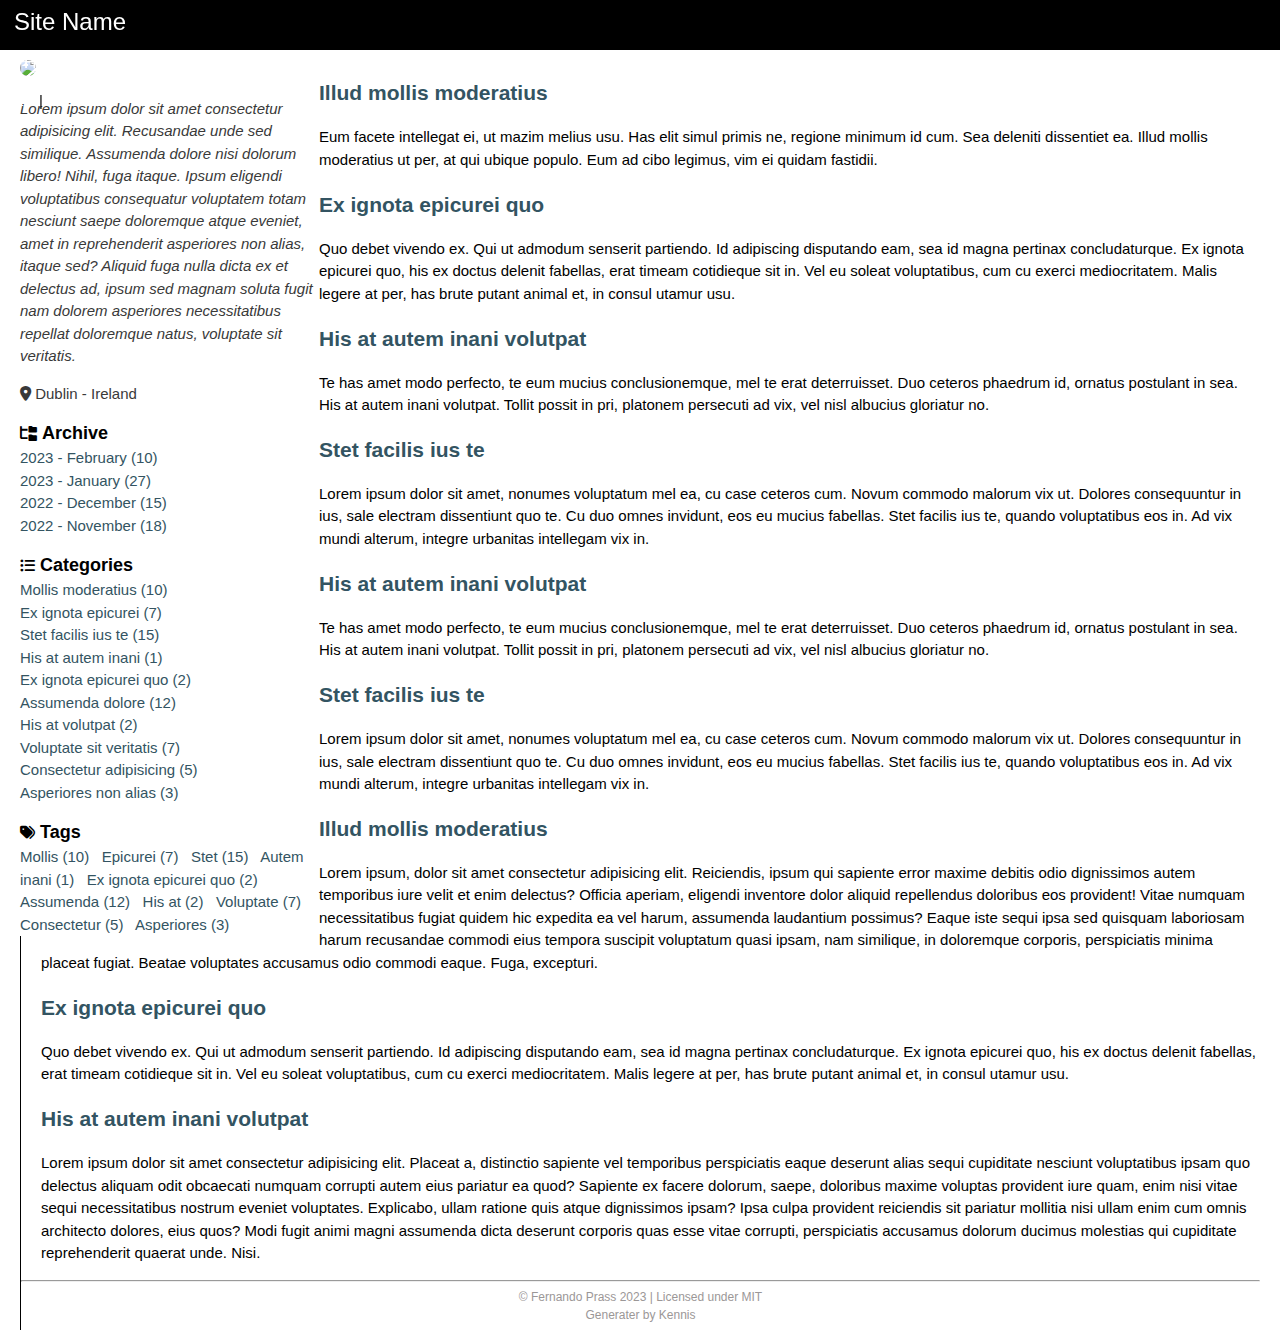
==== index.html @ cff70f3f "Adding first files" ====
<!DOCTYPE html>
<html lang="en">
<head>
   <meta charset="UTF-8">
   <meta http-equiv="X-UA-Compatible" content="IE=edge">
   <meta name="viewport" content="width=device-width, initial-scale=1.0">

   <title>Simple Website Template with Sticky Sidebar</title>
   <meta name="description" content="Free  website HTML theme for Kennis ">

   <link rel="stylesheet" href="/assets/css/style.css">
   <script src="/assets/css/script.js"></script>

   <link rel="stylesheet" href="https://cdnjs.cloudflare.com/ajax/libs/font-awesome/6.2.1/css/all.min.css" />
   <link href="https://cdn.jsdelivr.net/npm/bootstrap@5.3.0-alpha1/dist/css/bootstrap.min.css" rel="stylesheet" integrity="sha384-GLhlTQ8iRABdZLl6O3oVMWSktQOp6b7In1Zl3/Jr59b6EGGoI1aFkw7cmDA6j6gD" crossorigin="anonymous">
   <script src="https://cdn.jsdelivr.net/npm/bootstrap@5.3.0-alpha1/dist/js/bootstrap.bundle.min.js" integrity="sha384-w76AqPfDkMBDXo30jS1Sgez6pr3x5MlQ1ZAGC+nuZB+EYdgRZgiwxhTBTkF7CXvN" crossorigin="anonymous"></script>

</head>

<body>
  <header >
      <div class="container-xl">
        <div class="row">
          <div class="col-md-3">
            <span class="logo">Site Name</span>
          </div>
          <div class="col-md-6">
            <nav class="main-menu">
               <i class="fa-fw fas fa-home main-menu-icon"></i><a href="#"> Home</a>&nbsp; &nbsp; &nbsp;
               <i class="fa-solid fa-blog main-menu-icon"></i><a href="#"> Blog</a>&nbsp; &nbsp; &nbsp;
               <i class="fa-solid fa-wand-magic-sparkles main-menu-icon"></i><a href="#"> Kennis</a>&nbsp; &nbsp; &nbsp;
               <i class="fa-fw fas fa-info-circle main-menu-icon"></i><a href="#"> About</a>
            </nav>
          </div>
          <div class="col-md-2">
            <div class="social-media">
              <a href="#" class="fa-brands fa-github" target="_blank"></a>&nbsp;
              <a href="#" class="fa-brands fa-linkedin" target="_blank"></a>&nbsp;
              <a href="#" class="fa-brands fa-twitter" target="_blank"></a>
            </div>
          </div> 
          <div class="col-md-1 d-flex align-items-center">
            <nav class="languages">
              <a href="#">EN</a> | 
              <a href="#">PT</a>
            </nav>
          </div>
        </div>
      </div>
  </header>

   <section id="page">
      <div class="container-xl">
         <div class="row">
            <div class="col-md-3">
               <div id="sidebar" class="text-left">
                  <div >
                     <div class="avatar text-center">
                        <img src="/assets/images/avatar.png">
                     </div>
                     
                     <div class="bio">
                        Lorem ipsum dolor sit amet consectetur adipisicing elit. Recusandae unde sed similique. Assumenda dolore nisi dolorum libero! Nihil, fuga itaque. Ipsum eligendi voluptatibus consequatur voluptatem totam nesciunt saepe doloremque atque eveniet, amet in reprehenderit asperiores non alias, itaque sed? Aliquid fuga nulla dicta ex et delectus ad, ipsum sed magnam soluta fugit nam dolorem asperiores necessitatibus repellat doloremque natus, voluptate sit veritatis.
                     </div>

                     <div class="location">
                        <i class="fa-solid fa-location-dot"></i>  
                        Dublin - Ireland
                     </div>

                     <div class="categories">                      
                        <i class="fa-solid fa-folder-tree"></i><span class="title">Archive</span>
                        <div><a href="#">2023 - February (10)</a></div>
                        <div><a href="#">2023 - January (27)</a></div>
                        <div><a href="#">2022 - December (15)</a></div>
                        <div><a href="#">2022 - November (18)</a></div>
                     </div>

                     <div class="categories">
                        
                        <i class="fa-solid fa-list-ul"></i><span class="title">Categories</span>
                        <div><a href="#">Mollis moderatius (10)</a></div>
                        <div><a href="#">Ex ignota epicurei (7)</a></div>
                        <div><a href="#">Stet facilis ius te (15)</a></div>
                        <div><a href="#">His at autem inani (1)</a></div>
                        <div><a href="#">Ex ignota epicurei quo (2)</a></div>
                        <div><a href="#">Assumenda dolore (12)</a></div>
                        <div><a href="#">His at volutpat (2)</a></div>
                        <div><a href="#">Voluptate sit veritatis (7)</a></div>
                        <div><a href="#">Consectetur adipisicing (5)</a></div>
                        <div><a href="#">Asperiores non alias (3)</a></div>
                     </div>

                     <div class="tags">
                        <i class="fa-solid fa-tags"></i><span class="title">Tags</span><br>
                        <span><a href="#">Mollis (10)</a></span> &nbsp;
                        <span><a href="#">Epicurei (7)</a></span> &nbsp;
                        <span><a href="#">Stet (15)</a></span> &nbsp;
                        <span><a href="#">Autem inani (1)</a></span> &nbsp;
                        <span><a href="#">Ex ignota epicurei quo (2)</a></span> &nbsp;
                        <span><a href="#">Assumenda (12)</a></span> &nbsp;
                        <span><a href="#">His at (2)</a></span> &nbsp;
                        <span><a href="#">Voluptate (7)</a></span> &nbsp;
                        <span><a href="#">Consectetur (5)</a></span> &nbsp;
                        <span><a href="#">Asperiores (3)</a></span>
                     </div>
                  </div>
               </div>
            </div>
            <div class="col-md-9 vl">
               <main>
                  <article>
                     <h2><a href="#">Illud mollis moderatius</a></h2>
                     <p>Eum facete intellegat ei, ut mazim melius usu. Has elit simul primis ne, regione minimum id cum. Sea deleniti dissentiet ea. Illud mollis moderatius ut per, at qui ubique populo. Eum ad cibo legimus, vim ei quidam fastidii.</p>
                  </article>
                  <article>
                     <h2><a href="#">Ex ignota epicurei quo</a></h2>
                     <p>Quo debet vivendo ex. Qui ut admodum senserit partiendo. Id adipiscing disputando eam, sea id magna pertinax concludaturque. Ex ignota epicurei quo, his ex doctus delenit fabellas, erat timeam cotidieque sit in. Vel eu soleat voluptatibus, cum cu exerci mediocritatem. Malis legere at per, has brute putant animal et, in consul utamur usu.</p>
                  </article>
                  <article>
                     <h2><a href="#">His at autem inani volutpat</a></h2>
                     <p>Te has amet modo perfecto, te eum mucius conclusionemque, mel te erat deterruisset. Duo ceteros phaedrum id, ornatus postulant in sea. His at autem inani volutpat. Tollit possit in pri, platonem persecuti ad vix, vel nisl albucius gloriatur no.</p>
                  </article>
                  <article>
                     <h2><a href="#">Stet facilis ius te</a></h2>
                     <p>Lorem ipsum dolor sit amet, nonumes voluptatum mel ea, cu case ceteros cum. Novum commodo malorum vix ut. Dolores consequuntur in ius, sale electram dissentiunt quo te. Cu duo omnes invidunt, eos eu mucius fabellas. Stet facilis ius te, quando voluptatibus eos in. Ad vix mundi alterum, integre urbanitas intellegam vix in.</p>
                  </article>
                  <article>
                     <h2><a href="#">His at autem inani volutpat</a></h2>
                     <p>Te has amet modo perfecto, te eum mucius conclusionemque, mel te erat deterruisset. Duo ceteros phaedrum id, ornatus postulant in sea. His at autem inani volutpat. Tollit possit in pri, platonem persecuti ad vix, vel nisl albucius gloriatur no.</p>
                  </article>
                  <article>
                     <h2><a href="#">Stet facilis ius te</a></h2>
                     <p>Lorem ipsum dolor sit amet, nonumes voluptatum mel ea, cu case ceteros cum. Novum commodo malorum vix ut. Dolores consequuntur in ius, sale electram dissentiunt quo te. Cu duo omnes invidunt, eos eu mucius fabellas. Stet facilis ius te, quando voluptatibus eos in. Ad vix mundi alterum, integre urbanitas intellegam vix in.</p>
                  </article>
                  <article>
                     <h2><a href="#">Illud mollis moderatius</a></h2>
                     <p>Lorem ipsum, dolor sit amet consectetur adipisicing elit. Reiciendis, ipsum qui sapiente error maxime debitis odio dignissimos autem temporibus iure velit et enim delectus? Officia aperiam, eligendi inventore dolor aliquid repellendus doloribus eos provident! Vitae numquam necessitatibus fugiat quidem hic expedita ea vel harum, assumenda laudantium possimus? Eaque iste sequi ipsa sed quisquam laboriosam harum recusandae commodi eius tempora suscipit voluptatum quasi ipsam, nam similique, in doloremque corporis, perspiciatis minima placeat fugiat. Beatae voluptates accusamus odio commodi eaque. Fuga, excepturi.</p>
                  </article>
                  <article>
                     <h2><a href="#">Ex ignota epicurei quo</a></h2>
                     <p>Quo debet vivendo ex. Qui ut admodum senserit partiendo. Id adipiscing disputando eam, sea id magna pertinax concludaturque. Ex ignota epicurei quo, his ex doctus delenit fabellas, erat timeam cotidieque sit in. Vel eu soleat voluptatibus, cum cu exerci mediocritatem. Malis legere at per, has brute putant animal et, in consul utamur usu.</p>
                  </article>
                  <article>
                     <h2><a href="#">His at autem inani volutpat</a></h2>
                     <p>Lorem ipsum dolor sit amet consectetur adipisicing elit. Placeat a, distinctio sapiente vel temporibus perspiciatis eaque deserunt alias sequi cupiditate nesciunt voluptatibus ipsam quo delectus aliquam odit obcaecati numquam corrupti autem eius pariatur ea quod? Sapiente ex facere dolorum, saepe, doloribus maxime voluptas provident iure quam, enim nisi vitae sequi necessitatibus nostrum eveniet voluptates. Explicabo, ullam ratione quis atque dignissimos ipsam? Ipsa culpa provident reiciendis sit pariatur mollitia nisi ullam enim cum omnis architecto dolores, eius quos? Modi fugit animi magni assumenda dicta deserunt corporis quas esse vitae corrupti, perspiciatis accusamus dolorum ducimus molestias qui cupiditate reprehenderit quaerat unde. Nisi.</p>
                  </article>
               </main>	  
               
               <footer>
                  <div class="container">
                     <div class="row">
                        <div class="col">
                           <hr> 
                        </div>
                     </div>
                     <div class="row">
                        <div class="col">
                           &copy; Fernando Prass 2023 | Licensed under MIT
                        </div>
                        <div class="col">
                           Generater by Kennis
                        </div>
                     </div>
                  </div>
            </footer>
            </div>
         </div>
      </div>
   </section>	
   
</body>
</html>
---- assets/css/style.css ----
html, body {
   font-family: Arial, Helvetica, sans-serif;
   font-size: 15px;
   line-height: 1.5;
   background-color: #fff;
}

body{
    padding:20px 20px;
    margin:auto;
    left:0;
    right:0;
    top:0;
    z-index:999;
    height:0px
}

header{
   max-width: 100%;
   background: #000;
   position:fixed;
   left:0;
   right:0;
   top:0;
   height:50px
}

h1{font-size:25px}

h2{
   font-size:21px;
}
h2 a{
   color:rgb(51, 84, 98);
   text-decoration:none; 
}
h2 a:hover{
   text-decoration:underline; 
}

h3{font-size:18px}
h4{font-size:16px}

main {
   padding-left: 20px;
   padding-top: 40px;
}

footer {
   color: rgb(155, 151, 151);
   font-size: 12px;
   text-align: center;
   height: 50px;
   margin-bottom: 10px;
}

.avatar img {
   border-radius: 100%;
}

.bio{
   color: rgb(57, 57, 57);
   font-style: italic;
   padding-top: 15px;
   padding-bottom: 5px;
}

.categories {
   margin-top: 15px;
}

.titles {
   margin-left: 5px;
   margin-top: 15px;
   font-size:18px;
   font-weight:bold;
}

.categories a {
   padding-top: 5px;
   text-decoration:none;
   font-size:15px;
   color:rgb(51, 84, 98);
   text-decoration:none; 
}

.categories a:hover {
   text-decoration:underline; 
}

.languages{
   padding:14px;
}
.languages a{
   color:#FFF;
   text-decoration:none;
   font-size:15px;
}
.languages a:hover{
   text-decoration:underline;
}

.logo {
   margin-left: 10px;
   display:inline-block;
   padding:4px;
   height:20px;
   color:#FFF;
   text-decoration:none;
   font-size:24px;
}

.location{
   color: rgb(57, 57, 57);
   padding-top: 10px;
}

.main-menu{
   font-size:18px;
   padding-top: 12px;
}
.main-menu a{
   color:#FFF;
   text-decoration:none;
}
.main-menu a:hover{
   text-decoration:underline;
}
.main-menu-icon{
   color: #FFF;
   font-size: 15px;
}

.social-media{
   float:right;
   padding:10px;
   color: white;
}
.social-media a{
   padding-top: 5px;
   padding-left:10px;
   height:20px;
   color:#FFF;
   text-decoration:none;
   font-size:16px;
   vertical-align:middle;
}

.tags {
   margin-top: 15px;
}

.tags a {
   padding-top: 5px;
   text-decoration:none;
   font-size:15px;
   color:rgb(51, 84, 98);
   text-decoration:none; 
}

.tags a:hover {
   text-decoration:underline; 
}

.title {
   margin-left: 5px;
   margin-top: 15px;
   font-size:18px;
   font-weight:bold;
}

#page{
   background-color: #FFF;
}

.vl {
   border-left: 1px solid #000;
}

#sidebar {
   background-color: #FFF;
   padding-top: 40px;
   border-color: #000;
   border-right: 01pt;
   height: 100%;
   float: left;
   z-index: 1;
   width:299px;
}
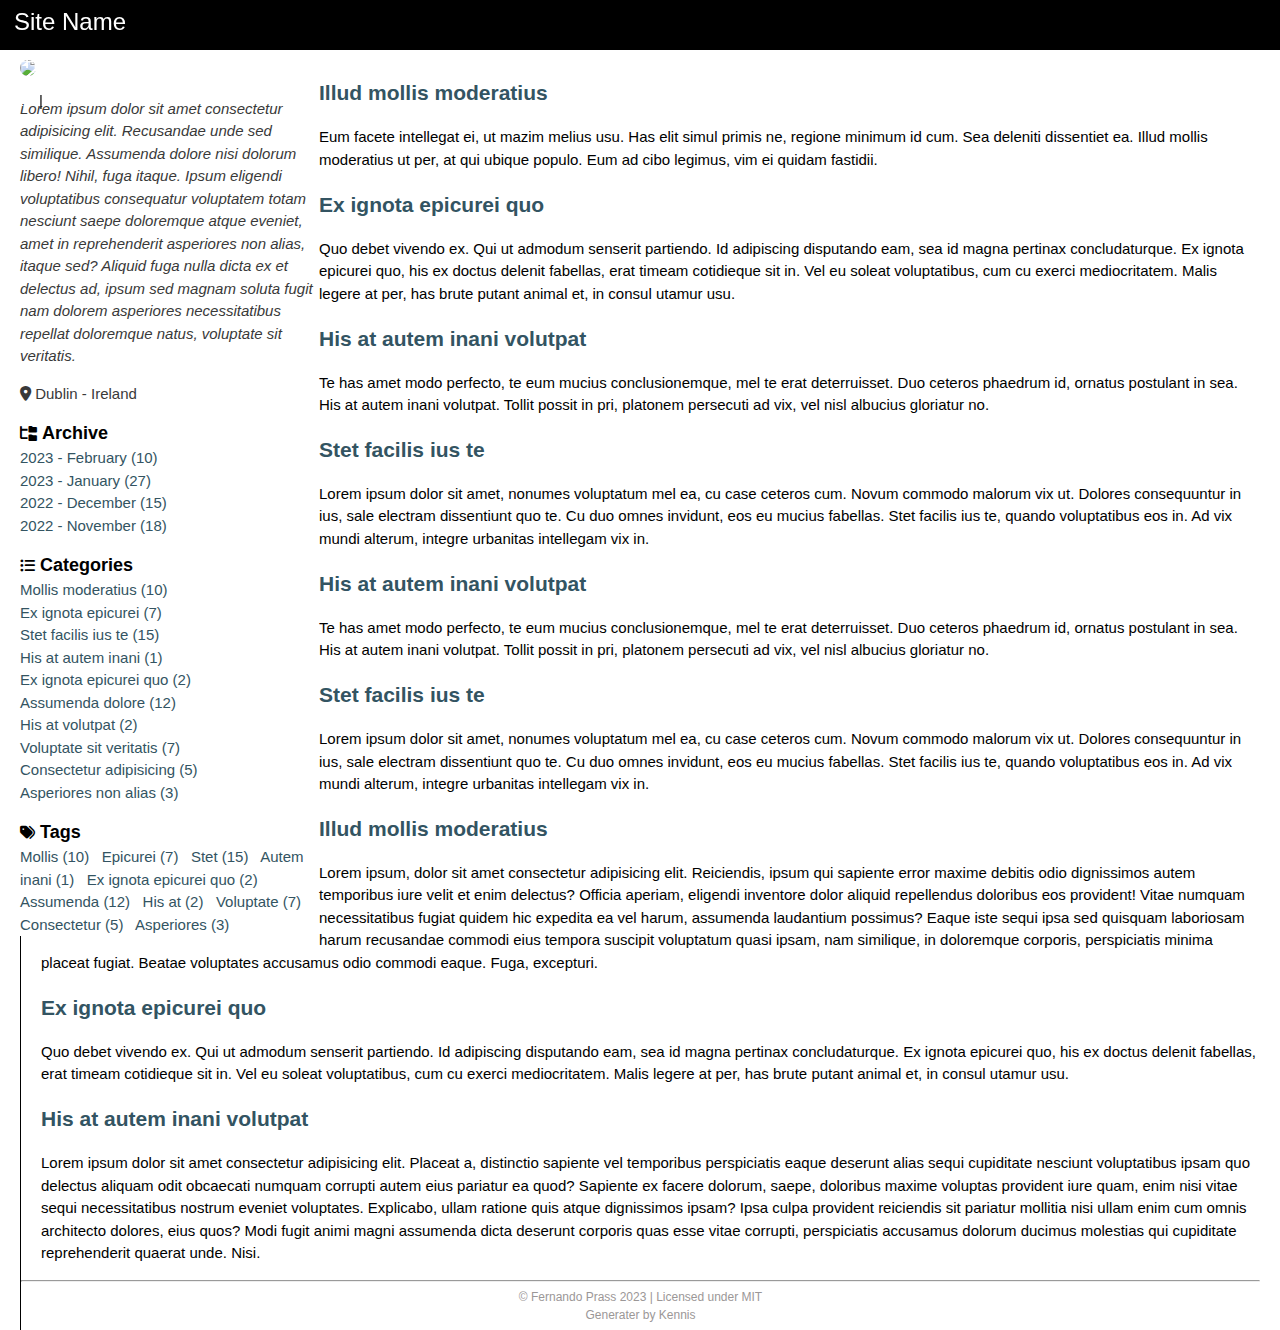
==== commit 5af19bd3: "Fix main menu postion issue and add effect to mouse hover" ====
--- a/index.html
+++ b/index.html
@@ -26,10 +26,10 @@
           </div>
           <div class="col-md-6">
             <nav class="main-menu">
-               <i class="fa-fw fas fa-home main-menu-icon"></i><a href="#"> Home</a>&nbsp; &nbsp; &nbsp;
-               <i class="fa-solid fa-blog main-menu-icon"></i><a href="#"> Blog</a>&nbsp; &nbsp; &nbsp;
-               <i class="fa-solid fa-wand-magic-sparkles main-menu-icon"></i><a href="#"> Kennis</a>&nbsp; &nbsp; &nbsp;
-               <i class="fa-fw fas fa-info-circle main-menu-icon"></i><a href="#"> About</a>
+               <i class="fa-fw fas fa-home main-menu-icon"></i><a href="#">Home</a>
+               <i class="fa-solid fa-blog main-menu-icon"></i><a href="#">Blog</a>
+               <i class="fa-solid fa-wand-magic-sparkles main-menu-icon"></i><a href="#">Kennis</a>
+               <i class="fa-fw fas fa-info-circle main-menu-icon"></i><a href="#">About</a>
             </nav>
           </div>
           <div class="col-md-2">
--- a/assets/css/style.css
+++ b/assets/css/style.css
@@ -91,6 +91,7 @@
 .languages{
    padding:14px;
 }
+
 .languages a{
    color:#FFF;
    text-decoration:none;
@@ -119,16 +120,38 @@
    font-size:18px;
    padding-top: 12px;
 }
-.main-menu a{
-   color:#FFF;
-   text-decoration:none;
-}
-.main-menu a:hover{
-   text-decoration:underline;
-}
+.main-menu a {
+   margin-right: 30px;
+   padding-left: 3px;
+   padding-right: 3px;
+   color:#FFF;
+   text-decoration:none;
+   position: relative;
+ }
+ 
+ .main-menu a::before {
+     content: '';
+     position: absolute;
+     width: 100%;
+     height: 2px;
+     border-radius: 2px;
+     background-color: #fff;
+     bottom: 0;
+     left: 0;
+     transform-origin: right;
+     transform: scaleX(0);
+     transition: transform .3s ease-in-out;
+   }
+ 
+.main-menu a:hover::before {
+   transform-origin: left;
+   transform: scaleX(1);
+ }
+
 .main-menu-icon{
    color: #FFF;
    font-size: 15px;
+   margin-right: 3px;
 }
 
 .social-media{
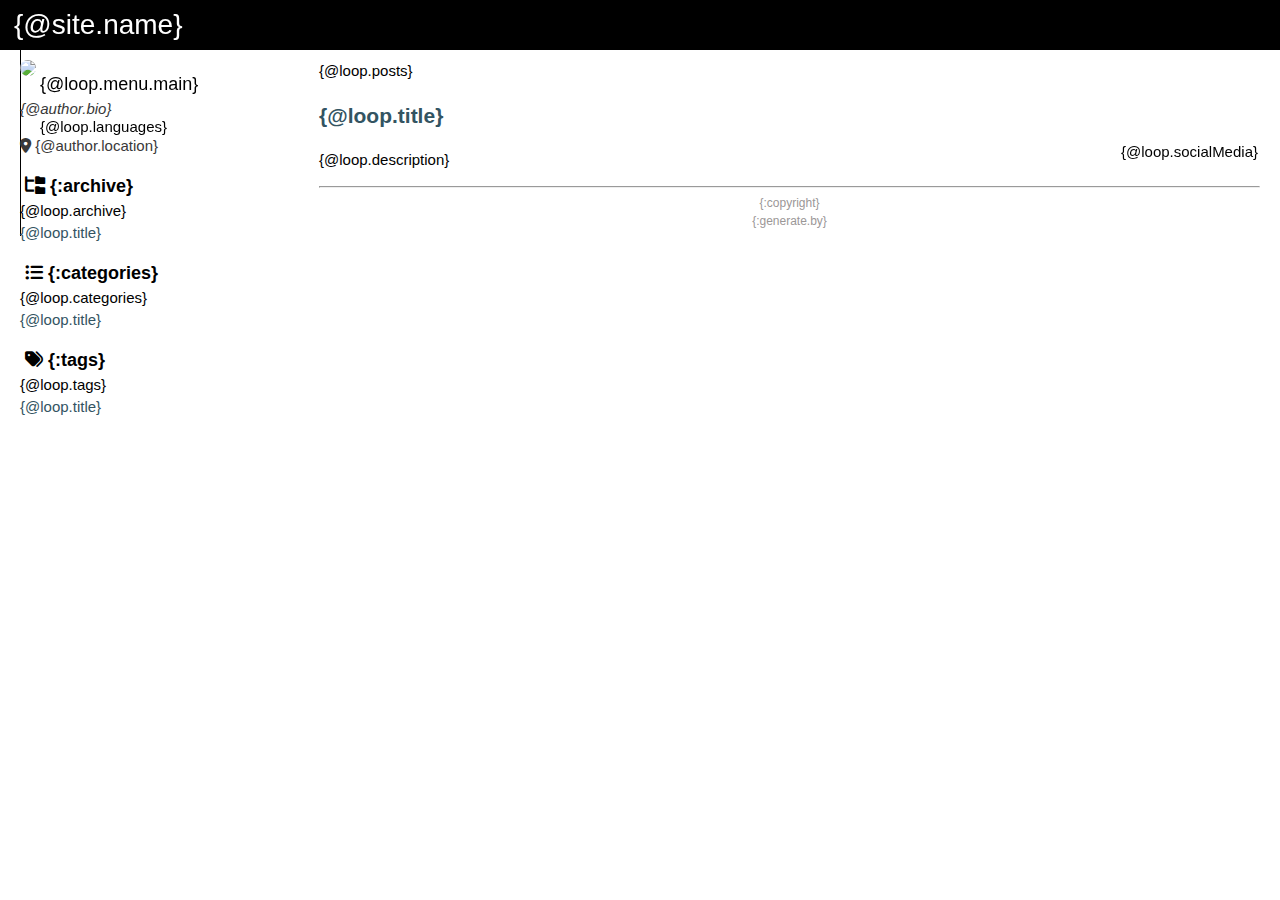
==== commit b136a069: "Add Kennis and i18n tags and fix aside css classes" ====
--- a/index.html
+++ b/index.html
@@ -1,18 +1,24 @@
 <!DOCTYPE html>
-<html lang="en">
+<html lang="{@site.language}">
 <head>
-   <meta charset="UTF-8">
-   <meta http-equiv="X-UA-Compatible" content="IE=edge">
-   <meta name="viewport" content="width=device-width, initial-scale=1.0">
+   <meta charset="UTF-8" />
+   <meta http-equiv="X-UA-Compatible" content="IE=edge" />
+   <meta name="viewport" content="width=device-width, initial-scale=1.0" />
+   <meta name="robots" content="index, follow" />
 
-   <title>Simple Website Template with Sticky Sidebar</title>
-   <meta name="description" content="Free  website HTML theme for Kennis ">
+   <title>{@site.name}</title>
+   <meta name="description" content="{@site.description}" />
+   <meta name="author" content="{@site.author}" />
+   <meta name="keywords" content="{@site.keywords}" />
+   <meta name = "revised" content="{@site.modified}" />
 
-   <link rel="stylesheet" href="/assets/css/style.css">
-   <script src="/assets/css/script.js"></script>
+   <link rel="stylesheet" href="/assets/css/header.css" />
+   <link rel="stylesheet" href="/assets/css/style.css" />
 
    <link rel="stylesheet" href="https://cdnjs.cloudflare.com/ajax/libs/font-awesome/6.2.1/css/all.min.css" />
-   <link href="https://cdn.jsdelivr.net/npm/bootstrap@5.3.0-alpha1/dist/css/bootstrap.min.css" rel="stylesheet" integrity="sha384-GLhlTQ8iRABdZLl6O3oVMWSktQOp6b7In1Zl3/Jr59b6EGGoI1aFkw7cmDA6j6gD" crossorigin="anonymous">
+   <link href="https://cdn.jsdelivr.net/npm/bootstrap@5.3.0-alpha1/dist/css/bootstrap.min.css" rel="stylesheet" integrity="sha384-GLhlTQ8iRABdZLl6O3oVMWSktQOp6b7In1Zl3/Jr59b6EGGoI1aFkw7cmDA6j6gD" crossorigin="anonymous" />
+
+   <script src="/assets/css/script.js"></script>
    <script src="https://cdn.jsdelivr.net/npm/bootstrap@5.3.0-alpha1/dist/js/bootstrap.bundle.min.js" integrity="sha384-w76AqPfDkMBDXo30jS1Sgez6pr3x5MlQ1ZAGC+nuZB+EYdgRZgiwxhTBTkF7CXvN" crossorigin="anonymous"></script>
 
 </head>
@@ -22,128 +28,78 @@
       <div class="container-xl">
         <div class="row">
           <div class="col-md-3">
-            <span class="logo">Site Name</span>
+            <span class="logo">{@site.name}</span>
           </div>
           <div class="col-md-6">
-            <nav class="main-menu">
-               <i class="fa-fw fas fa-home main-menu-icon"></i><a href="#">Home</a>
-               <i class="fa-solid fa-blog main-menu-icon"></i><a href="#">Blog</a>
-               <i class="fa-solid fa-wand-magic-sparkles main-menu-icon"></i><a href="#">Kennis</a>
-               <i class="fa-fw fas fa-info-circle main-menu-icon"></i><a href="#">About</a>
+            <nav class="main-menu">                 
+               <ul>
+                  {@loop.menu.main}
+                  <li><i class="{@loop.icon}"></i><a href="{@loop.link}">{@loop.title}</a></li>
+               </ul>
             </nav>
           </div>
           <div class="col-md-2">
             <div class="social-media">
-              <a href="#" class="fa-brands fa-github" target="_blank"></a>&nbsp;
-              <a href="#" class="fa-brands fa-linkedin" target="_blank"></a>&nbsp;
-              <a href="#" class="fa-brands fa-twitter" target="_blank"></a>
+               <ul>
+                  {@loop.socialMedia}
+                  <li><a href="{@loop.link}" class="{@loop.icon}" target="_blank"></a></li>
+               </ul>
             </div>
           </div> 
-          <div class="col-md-1 d-flex align-items-center">
+          <div class="col-md-1">
             <nav class="languages">
-              <a href="#">EN</a> | 
-              <a href="#">PT</a>
+               <ul>
+                  {@loop.languages}
+                  <li><a href="{@loop.link}">{@loop.title}</a></li>
+               </ul>
             </nav>
           </div>
         </div>
       </div>
-  </header>
+   </header>
 
    <section id="page">
       <div class="container-xl">
          <div class="row">
             <div class="col-md-3">
-               <div id="sidebar" class="text-left">
-                  <div >
-                     <div class="avatar text-center">
-                        <img src="/assets/images/avatar.png">
-                     </div>
-                     
-                     <div class="bio">
-                        Lorem ipsum dolor sit amet consectetur adipisicing elit. Recusandae unde sed similique. Assumenda dolore nisi dolorum libero! Nihil, fuga itaque. Ipsum eligendi voluptatibus consequatur voluptatem totam nesciunt saepe doloremque atque eveniet, amet in reprehenderit asperiores non alias, itaque sed? Aliquid fuga nulla dicta ex et delectus ad, ipsum sed magnam soluta fugit nam dolorem asperiores necessitatibus repellat doloremque natus, voluptate sit veritatis.
-                     </div>
+               <aside class="text-left">                     
+                  <div class="avatar text-center">
+                     <img src="{@author.avatar}">
+                  </div>
+                  
+                  <div class="bio">
+                     {@author.bio}
+                  </div>
 
-                     <div class="location">
-                        <i class="fa-solid fa-location-dot"></i>  
-                        Dublin - Ireland
-                     </div>
+                  <div class="location">
+                     <i class="fa-solid fa-location-dot"></i> {@author.location}
+                  </div>
 
-                     <div class="categories">                      
-                        <i class="fa-solid fa-folder-tree"></i><span class="title">Archive</span>
-                        <div><a href="#">2023 - February (10)</a></div>
-                        <div><a href="#">2023 - January (27)</a></div>
-                        <div><a href="#">2022 - December (15)</a></div>
-                        <div><a href="#">2022 - November (18)</a></div>
-                     </div>
+                  <div class="categories">                      
+                     <div class="title"><i class="fa-solid fa-folder-tree"></i> {:archive}</div>
+                     {@loop.archive}
+                     <div><a href="{@loop.link}">{@loop.title}</a></div>
+                  </div>
 
-                     <div class="categories">
-                        
-                        <i class="fa-solid fa-list-ul"></i><span class="title">Categories</span>
-                        <div><a href="#">Mollis moderatius (10)</a></div>
-                        <div><a href="#">Ex ignota epicurei (7)</a></div>
-                        <div><a href="#">Stet facilis ius te (15)</a></div>
-                        <div><a href="#">His at autem inani (1)</a></div>
-                        <div><a href="#">Ex ignota epicurei quo (2)</a></div>
-                        <div><a href="#">Assumenda dolore (12)</a></div>
-                        <div><a href="#">His at volutpat (2)</a></div>
-                        <div><a href="#">Voluptate sit veritatis (7)</a></div>
-                        <div><a href="#">Consectetur adipisicing (5)</a></div>
-                        <div><a href="#">Asperiores non alias (3)</a></div>
-                     </div>
+                  <div class="categories">
+                     <div class="title"><i class="fa-solid fa-list-ul"></i> {:categories}</div>
+                     {@loop.categories}
+                     <div><a href="{@loop.link}">{@loop.title}</a></div>
+                  </div>
 
-                     <div class="tags">
-                        <i class="fa-solid fa-tags"></i><span class="title">Tags</span><br>
-                        <span><a href="#">Mollis (10)</a></span> &nbsp;
-                        <span><a href="#">Epicurei (7)</a></span> &nbsp;
-                        <span><a href="#">Stet (15)</a></span> &nbsp;
-                        <span><a href="#">Autem inani (1)</a></span> &nbsp;
-                        <span><a href="#">Ex ignota epicurei quo (2)</a></span> &nbsp;
-                        <span><a href="#">Assumenda (12)</a></span> &nbsp;
-                        <span><a href="#">His at (2)</a></span> &nbsp;
-                        <span><a href="#">Voluptate (7)</a></span> &nbsp;
-                        <span><a href="#">Consectetur (5)</a></span> &nbsp;
-                        <span><a href="#">Asperiores (3)</a></span>
-                     </div>
+                  <div class="tags">
+                     <div class="title"><i class="fa-solid fa-tags"></i> {:tags}</div>
+                     {@loop.tags}
+                     <div><a href="{@loop.link}">{@loop.title}</a></div>
                   </div>
-               </div>
+               </aside>
             </div>
             <div class="col-md-9 vl">
                <main>
+                  {@loop.posts}
                   <article>
-                     <h2><a href="#">Illud mollis moderatius</a></h2>
-                     <p>Eum facete intellegat ei, ut mazim melius usu. Has elit simul primis ne, regione minimum id cum. Sea deleniti dissentiet ea. Illud mollis moderatius ut per, at qui ubique populo. Eum ad cibo legimus, vim ei quidam fastidii.</p>
-                  </article>
-                  <article>
-                     <h2><a href="#">Ex ignota epicurei quo</a></h2>
-                     <p>Quo debet vivendo ex. Qui ut admodum senserit partiendo. Id adipiscing disputando eam, sea id magna pertinax concludaturque. Ex ignota epicurei quo, his ex doctus delenit fabellas, erat timeam cotidieque sit in. Vel eu soleat voluptatibus, cum cu exerci mediocritatem. Malis legere at per, has brute putant animal et, in consul utamur usu.</p>
-                  </article>
-                  <article>
-                     <h2><a href="#">His at autem inani volutpat</a></h2>
-                     <p>Te has amet modo perfecto, te eum mucius conclusionemque, mel te erat deterruisset. Duo ceteros phaedrum id, ornatus postulant in sea. His at autem inani volutpat. Tollit possit in pri, platonem persecuti ad vix, vel nisl albucius gloriatur no.</p>
-                  </article>
-                  <article>
-                     <h2><a href="#">Stet facilis ius te</a></h2>
-                     <p>Lorem ipsum dolor sit amet, nonumes voluptatum mel ea, cu case ceteros cum. Novum commodo malorum vix ut. Dolores consequuntur in ius, sale electram dissentiunt quo te. Cu duo omnes invidunt, eos eu mucius fabellas. Stet facilis ius te, quando voluptatibus eos in. Ad vix mundi alterum, integre urbanitas intellegam vix in.</p>
-                  </article>
-                  <article>
-                     <h2><a href="#">His at autem inani volutpat</a></h2>
-                     <p>Te has amet modo perfecto, te eum mucius conclusionemque, mel te erat deterruisset. Duo ceteros phaedrum id, ornatus postulant in sea. His at autem inani volutpat. Tollit possit in pri, platonem persecuti ad vix, vel nisl albucius gloriatur no.</p>
-                  </article>
-                  <article>
-                     <h2><a href="#">Stet facilis ius te</a></h2>
-                     <p>Lorem ipsum dolor sit amet, nonumes voluptatum mel ea, cu case ceteros cum. Novum commodo malorum vix ut. Dolores consequuntur in ius, sale electram dissentiunt quo te. Cu duo omnes invidunt, eos eu mucius fabellas. Stet facilis ius te, quando voluptatibus eos in. Ad vix mundi alterum, integre urbanitas intellegam vix in.</p>
-                  </article>
-                  <article>
-                     <h2><a href="#">Illud mollis moderatius</a></h2>
-                     <p>Lorem ipsum, dolor sit amet consectetur adipisicing elit. Reiciendis, ipsum qui sapiente error maxime debitis odio dignissimos autem temporibus iure velit et enim delectus? Officia aperiam, eligendi inventore dolor aliquid repellendus doloribus eos provident! Vitae numquam necessitatibus fugiat quidem hic expedita ea vel harum, assumenda laudantium possimus? Eaque iste sequi ipsa sed quisquam laboriosam harum recusandae commodi eius tempora suscipit voluptatum quasi ipsam, nam similique, in doloremque corporis, perspiciatis minima placeat fugiat. Beatae voluptates accusamus odio commodi eaque. Fuga, excepturi.</p>
-                  </article>
-                  <article>
-                     <h2><a href="#">Ex ignota epicurei quo</a></h2>
-                     <p>Quo debet vivendo ex. Qui ut admodum senserit partiendo. Id adipiscing disputando eam, sea id magna pertinax concludaturque. Ex ignota epicurei quo, his ex doctus delenit fabellas, erat timeam cotidieque sit in. Vel eu soleat voluptatibus, cum cu exerci mediocritatem. Malis legere at per, has brute putant animal et, in consul utamur usu.</p>
-                  </article>
-                  <article>
-                     <h2><a href="#">His at autem inani volutpat</a></h2>
-                     <p>Lorem ipsum dolor sit amet consectetur adipisicing elit. Placeat a, distinctio sapiente vel temporibus perspiciatis eaque deserunt alias sequi cupiditate nesciunt voluptatibus ipsam quo delectus aliquam odit obcaecati numquam corrupti autem eius pariatur ea quod? Sapiente ex facere dolorum, saepe, doloribus maxime voluptas provident iure quam, enim nisi vitae sequi necessitatibus nostrum eveniet voluptates. Explicabo, ullam ratione quis atque dignissimos ipsam? Ipsa culpa provident reiciendis sit pariatur mollitia nisi ullam enim cum omnis architecto dolores, eius quos? Modi fugit animi magni assumenda dicta deserunt corporis quas esse vitae corrupti, perspiciatis accusamus dolorum ducimus molestias qui cupiditate reprehenderit quaerat unde. Nisi.</p>
+                     <h2><a href="{@loop.link}">{@loop.title}</a></h2>
+                     <p>{@loop.description}</p>
                   </article>
                </main>	  
                
@@ -156,14 +112,14 @@
                      </div>
                      <div class="row">
                         <div class="col">
-                           &copy; Fernando Prass 2023 | Licensed under MIT
+                           {:copyright}
                         </div>
                         <div class="col">
-                           Generater by Kennis
+                           {:generate.by}
                         </div>
                      </div>
                   </div>
-            </footer>
+               </footer>
             </div>
          </div>
       </div>
--- a/assets/css/header.css
+++ b/assets/css/header.css
@@ -0,0 +1,91 @@
+header{
+   max-width: 100%;
+   background: #000;
+   position:fixed;
+   left:0;
+   right:0;
+   top:0;
+   height: 50px;
+}
+header ul{
+   display: flex;
+   align-items: left;
+   list-style: none;
+}
+
+header a{
+   color: #FFF;
+   text-decoration: none;
+}
+
+.languages{
+   margin-top: 14px;
+   vertical-align: middle;
+}
+.languages a{
+   font-size:15px;
+   padding-right: 10px;
+}
+.languages a:hover{
+   font-size:17px;
+}
+
+.logo {
+   color:#FFF;
+   display:inline-block;
+   font-size:28px;
+   height:20px;
+   margin-left: 10px;
+   padding:4px;
+}
+
+.main-menu{
+   font-size:18px;
+   padding-top: 12px;
+}
+.main-menu a {
+   margin-right: 30px;
+   padding-left: 3px;
+   padding-right: 3px;
+   position: relative;
+ }
+.main-menu a::before {
+   content: '';
+   position: absolute;
+   width: 100%;
+   height: 2px;
+   border-radius: 2px;
+   background-color: #fff;
+   bottom: 0;
+   left: 0;
+   transform-origin: right;
+   transform: scaleX(0);
+   transition: transform .3s ease-in-out;
+} 
+.main-menu a:hover::before {
+   transform-origin: left;
+   transform: scaleX(1);
+ }
+
+.main-menu-icon{
+   color: #FFF;
+   font-size: 15px;
+   margin-right: 3px;
+}
+
+.social-media{
+   float:right;
+   padding:10px;
+}
+.social-media a{
+   margin-right: 2px;
+   padding-top: 5px;
+   padding-left:10px;
+   height:20px;
+   font-size:16px;
+   vertical-align:middle;
+}
+.social-media a:hover{
+   height: 25px;
+   transform: scale(1.3);
+}--- a/assets/css/style.css
+++ b/assets/css/style.css
@@ -15,14 +15,26 @@
     height:0px
 }
 
-header{
-   max-width: 100%;
-   background: #000;
-   position:fixed;
-   left:0;
-   right:0;
-   top:0;
-   height:50px
+aside {
+   padding-top: 40px;
+   border-right: 01pt;
+   height: 100%;
+   float: left;
+   z-index: 1;
+   width:299px;
+}
+
+main {
+   padding-left: 20px;
+   padding-top: 40px;
+}
+
+footer {
+   color: rgb(155, 151, 151);
+   font-size: 12px;
+   text-align: center;
+   height: 50px;
+   margin-bottom: 10px;
 }
 
 h1{font-size:25px}
@@ -40,19 +52,6 @@
 
 h3{font-size:18px}
 h4{font-size:16px}
-
-main {
-   padding-left: 20px;
-   padding-top: 40px;
-}
-
-footer {
-   color: rgb(155, 151, 151);
-   font-size: 12px;
-   text-align: center;
-   height: 50px;
-   margin-bottom: 10px;
-}
 
 .avatar img {
    border-radius: 100%;
@@ -76,6 +75,20 @@
    font-weight:bold;
 }
 
+.archive {
+   margin-top: 15px;
+}
+.archive a {
+   padding-top: 5px;
+   text-decoration:none;
+   font-size:15px;
+   color:rgb(51, 84, 98);
+   text-decoration:none; 
+}
+.archive a:hover {
+   text-decoration:underline; 
+}
+
 .categories a {
    padding-top: 5px;
    text-decoration:none;
@@ -88,85 +101,9 @@
    text-decoration:underline; 
 }
 
-.languages{
-   padding:14px;
-}
-
-.languages a{
-   color:#FFF;
-   text-decoration:none;
-   font-size:15px;
-}
-.languages a:hover{
-   text-decoration:underline;
-}
-
-.logo {
-   margin-left: 10px;
-   display:inline-block;
-   padding:4px;
-   height:20px;
-   color:#FFF;
-   text-decoration:none;
-   font-size:24px;
-}
-
 .location{
    color: rgb(57, 57, 57);
    padding-top: 10px;
-}
-
-.main-menu{
-   font-size:18px;
-   padding-top: 12px;
-}
-.main-menu a {
-   margin-right: 30px;
-   padding-left: 3px;
-   padding-right: 3px;
-   color:#FFF;
-   text-decoration:none;
-   position: relative;
- }
- 
- .main-menu a::before {
-     content: '';
-     position: absolute;
-     width: 100%;
-     height: 2px;
-     border-radius: 2px;
-     background-color: #fff;
-     bottom: 0;
-     left: 0;
-     transform-origin: right;
-     transform: scaleX(0);
-     transition: transform .3s ease-in-out;
-   }
- 
-.main-menu a:hover::before {
-   transform-origin: left;
-   transform: scaleX(1);
- }
-
-.main-menu-icon{
-   color: #FFF;
-   font-size: 15px;
-   margin-right: 3px;
-}
-
-.social-media{
-   float:right;
-   padding:10px;
-   color: white;
-}
-.social-media a{
-   padding-top: 5px;
-   padding-left:10px;
-   height:20px;
-   color:#FFF;
-   text-decoration:none;
-   font-size:16px;
-   vertical-align:middle;
 }
 
 .tags {
@@ -199,14 +136,3 @@
 .vl {
    border-left: 1px solid #000;
 }
-
-#sidebar {
-   background-color: #FFF;
-   padding-top: 40px;
-   border-color: #000;
-   border-right: 01pt;
-   height: 100%;
-   float: left;
-   z-index: 1;
-   width:299px;
-}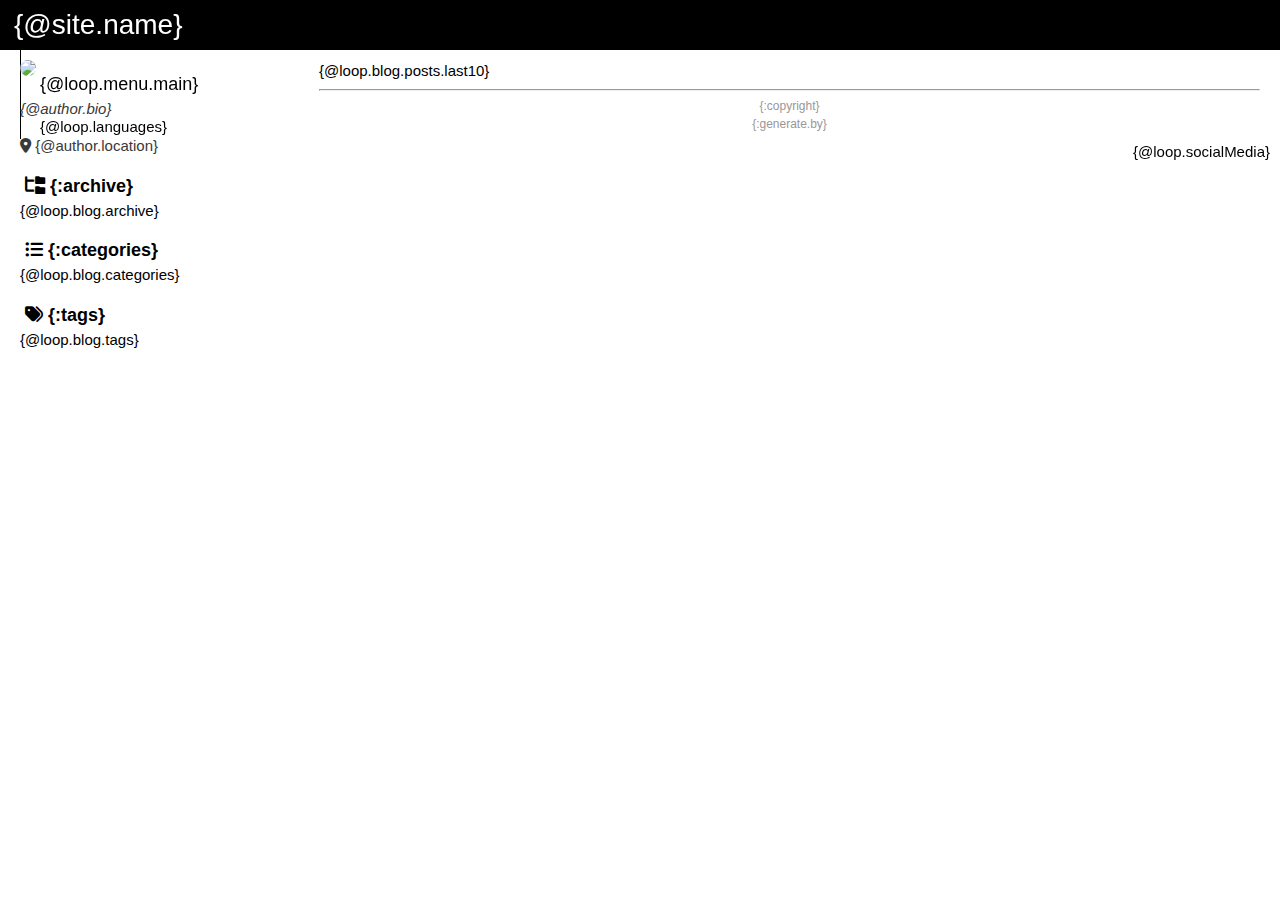
==== commit d1c42e3f: "Split layouts for loops from index page in separated files" ====
--- a/index.html
+++ b/index.html
@@ -34,7 +34,6 @@
             <nav class="main-menu">                 
                <ul>
                   {@loop.menu.main}
-                  <li><i class="{@loop.icon}"></i><a href="{@loop.link}">{@loop.title}</a></li>
                </ul>
             </nav>
           </div>
@@ -42,7 +41,6 @@
             <div class="social-media">
                <ul>
                   {@loop.socialMedia}
-                  <li><a href="{@loop.link}" class="{@loop.icon}" target="_blank"></a></li>
                </ul>
             </div>
           </div> 
@@ -50,7 +48,6 @@
             <nav class="languages">
                <ul>
                   {@loop.languages}
-                  <li><a href="{@loop.link}">{@loop.title}</a></li>
                </ul>
             </nav>
           </div>
@@ -77,30 +74,23 @@
 
                   <div class="categories">                      
                      <div class="title"><i class="fa-solid fa-folder-tree"></i> {:archive}</div>
-                     {@loop.archive}
-                     <div><a href="{@loop.link}">{@loop.title}</a></div>
+                     {@loop.blog.archive}
                   </div>
 
                   <div class="categories">
                      <div class="title"><i class="fa-solid fa-list-ul"></i> {:categories}</div>
-                     {@loop.categories}
-                     <div><a href="{@loop.link}">{@loop.title}</a></div>
+                     {@loop.blog.categories}
                   </div>
 
                   <div class="tags">
                      <div class="title"><i class="fa-solid fa-tags"></i> {:tags}</div>
-                     {@loop.tags}
-                     <div><a href="{@loop.link}">{@loop.title}</a></div>
+                     {@loop.blog.tags}
                   </div>
                </aside>
             </div>
             <div class="col-md-9 vl">
                <main>
-                  {@loop.posts}
-                  <article>
-                     <h2><a href="{@loop.link}">{@loop.title}</a></h2>
-                     <p>{@loop.description}</p>
-                  </article>
+                  {@loop.blog.posts.last10}
                </main>	  
                
                <footer>
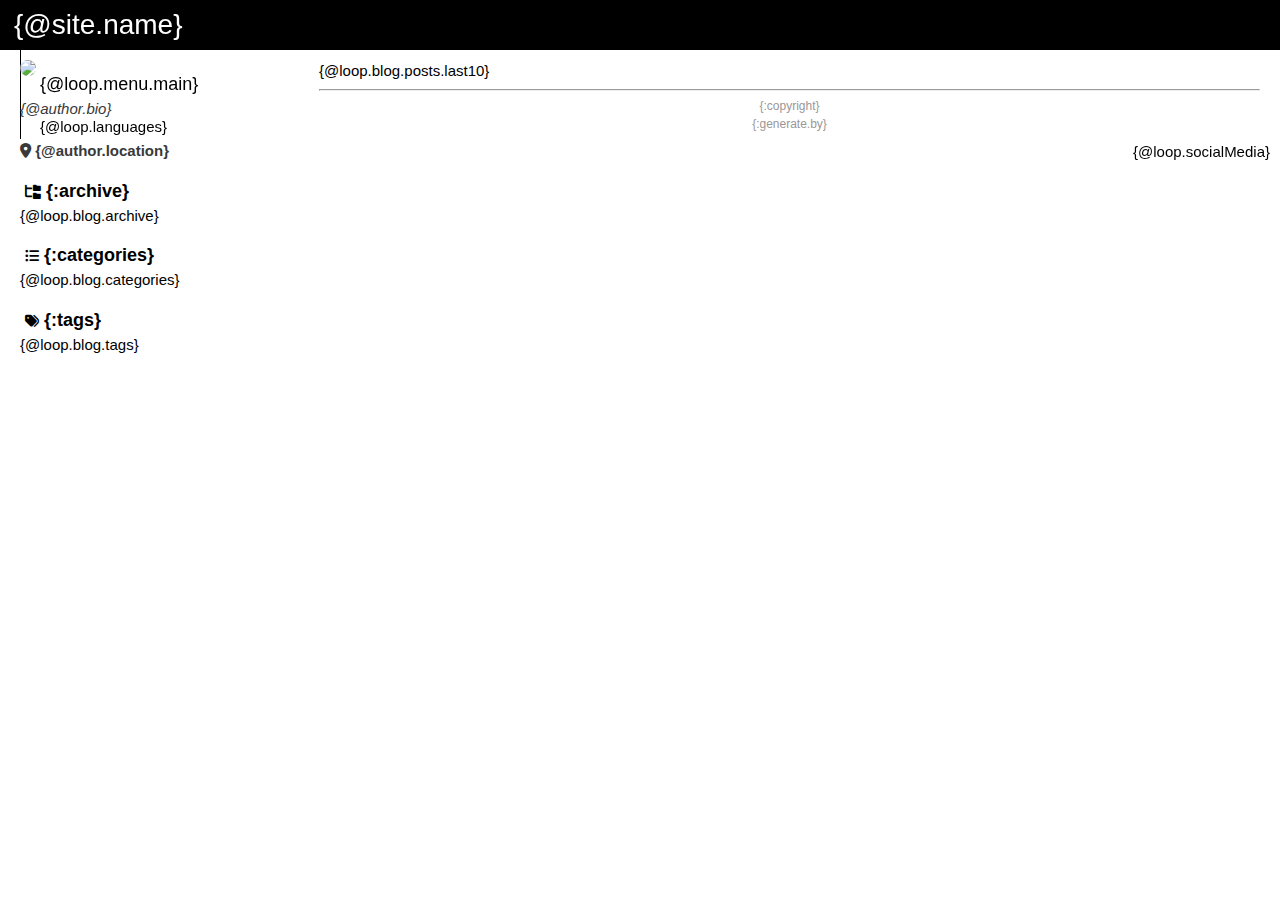
==== commit 7395a2a3: "Delete unnecessary files. Split aside css class to a new file." ====
--- a/index.html
+++ b/index.html
@@ -12,8 +12,9 @@
    <meta name="keywords" content="{@site.keywords}" />
    <meta name = "revised" content="{@site.modified}" />
 
-   <link rel="stylesheet" href="/assets/css/header.css" />
-   <link rel="stylesheet" href="/assets/css/style.css" />
+   <link rel="stylesheet" href="/assets/css/style-header.css">
+   <link rel="stylesheet" href="/assets/css/style-aside.css">
+   <link rel="stylesheet" href="/assets/css/style-main.css">
 
    <link rel="stylesheet" href="https://cdnjs.cloudflare.com/ajax/libs/font-awesome/6.2.1/css/all.min.css" />
    <link href="https://cdn.jsdelivr.net/npm/bootstrap@5.3.0-alpha1/dist/css/bootstrap.min.css" rel="stylesheet" integrity="sha384-GLhlTQ8iRABdZLl6O3oVMWSktQOp6b7In1Zl3/Jr59b6EGGoI1aFkw7cmDA6j6gD" crossorigin="anonymous" />
@@ -60,30 +61,30 @@
          <div class="row">
             <div class="col-md-3">
                <aside class="text-left">                     
-                  <div class="avatar text-center">
+                  <div class="aside-avatar text-center">
                      <img src="{@author.avatar}">
                   </div>
                   
-                  <div class="bio">
+                  <div class="aside-bio">
                      {@author.bio}
                   </div>
 
-                  <div class="location">
+                  <div class="aside-location">
                      <i class="fa-solid fa-location-dot"></i> {@author.location}
                   </div>
 
-                  <div class="categories">                      
-                     <div class="title"><i class="fa-solid fa-folder-tree"></i> {:archive}</div>
+                  <div>                      
+                     <div class="aside-title"><i class="fa-solid fa-folder-tree aside-icon"></i> {:archive}</div>
                      {@loop.blog.archive}
                   </div>
 
-                  <div class="categories">
-                     <div class="title"><i class="fa-solid fa-list-ul"></i> {:categories}</div>
+                  <div>
+                     <div class="aside-title"><i class="fa-solid fa-list-ul aside-icon"></i> {:categories}</div>
                      {@loop.blog.categories}
                   </div>
 
-                  <div class="tags">
-                     <div class="title"><i class="fa-solid fa-tags"></i> {:tags}</div>
+                  <div>
+                     <div class="aside-title"><i class="fa-solid fa-tags aside-icon"></i> {:tags}</div>
                      {@loop.blog.tags}
                   </div>
                </aside>
--- a/assets/css/style-header.css
+++ b/assets/css/style-header.css
@@ -0,0 +1,91 @@
+header{
+   max-width: 100%;
+   background: #000;
+   position:fixed;
+   left:0;
+   right:0;
+   top:0;
+   height: 50px;
+}
+header ul{
+   display: flex;
+   align-items: left;
+   list-style: none;
+}
+
+header a{
+   color: #FFF;
+   text-decoration: none;
+}
+
+.languages{
+   margin-top: 14px;
+   vertical-align: middle;
+}
+.languages a{
+   font-size:15px;
+   padding-right: 10px;
+}
+.languages a:hover{
+   font-size:17px;
+}
+
+.logo {
+   color:#FFF;
+   display:inline-block;
+   font-size:28px;
+   height:20px;
+   margin-left: 10px;
+   padding:4px;
+}
+
+.main-menu{
+   font-size:18px;
+   padding-top: 12px;
+}
+.main-menu a {
+   margin-right: 30px;
+   padding-left: 3px;
+   padding-right: 3px;
+   position: relative;
+ }
+.main-menu a::before {
+   content: '';
+   position: absolute;
+   width: 100%;
+   height: 2px;
+   border-radius: 2px;
+   background-color: #fff;
+   bottom: 0;
+   left: 0;
+   transform-origin: right;
+   transform: scaleX(0);
+   transition: transform .3s ease-in-out;
+} 
+.main-menu a:hover::before {
+   transform-origin: left;
+   transform: scaleX(1);
+ }
+
+.main-menu-icon{
+   color: #FFF;
+   font-size: 15px;
+   margin-right: 3px;
+}
+
+.social-media{
+   float:right;
+   padding:10px;
+}
+.social-media a{
+   margin-right: 2px;
+   padding-top: 5px;
+   padding-left:10px;
+   height:20px;
+   font-size:16px;
+   vertical-align:middle;
+}
+.social-media a:hover{
+   height: 25px;
+   transform: scale(1.3);
+}--- a/assets/css/style-aside.css
+++ b/assets/css/style-aside.css
@@ -0,0 +1,48 @@
+aside {
+   padding-top: 40px;
+   border-right: 01pt;
+   height: 100%;
+   float: left;
+   z-index: 1;
+   width:299px;
+}
+
+ aside a {
+    padding-top: 5px;
+    text-decoration:none;
+    font-size:15px;
+    color:rgb(51, 84, 98);
+    text-decoration:none; 
+ }
+ 
+aside a:hover {
+    text-decoration:underline; 
+ }
+
+ .aside-avatar img {
+   border-radius: 100%;
+}
+
+ .aside-bio{
+   color: rgb(57, 57, 57);
+   font-style: italic;
+   padding-top: 15px;
+   padding-bottom: 5px;
+}
+
+.aside-icon {
+    font-size:14px;
+ }
+
+.aside-location{
+    color: rgb(57, 57, 57);
+    font-weight:bold;
+    margin-top: 15px;
+ }
+
+ .aside-title {
+   margin-left: 5px;
+   margin-top: 15px;
+   font-size:18px;
+   font-weight:bold;
+}
--- a/assets/css/style-main.css
+++ b/assets/css/style-main.css
@@ -0,0 +1,58 @@
+html, body {
+   font-family: Arial, Helvetica, sans-serif;
+   font-size: 15px;
+   line-height: 1.5;
+   background-color: #fff;
+}
+
+body{
+    padding:20px 20px;
+    margin:auto;
+    left:0;
+    right:0;
+    top:0;
+    z-index:999;
+    height:0px
+}
+
+main {
+   padding-left: 20px;
+   padding-top: 40px;
+}
+
+footer {
+   color: rgb(155, 151, 151);
+   font-size: 12px;
+   text-align: center;
+   height: 50px;
+   margin-bottom: 10px;
+}
+
+h1{font-size:25px}
+
+h2{
+   font-size:21px;
+}
+h2 a{
+   color:rgb(51, 84, 98);
+   text-decoration:none; 
+}
+h2 a:hover{
+   text-decoration:underline; 
+}
+
+h3{
+   font-size:18px
+}
+
+h4{
+   font-size:16px
+}
+
+#page{
+   background-color: #FFF;
+}
+
+.vl {
+   border-left: 1px solid #000;
+}
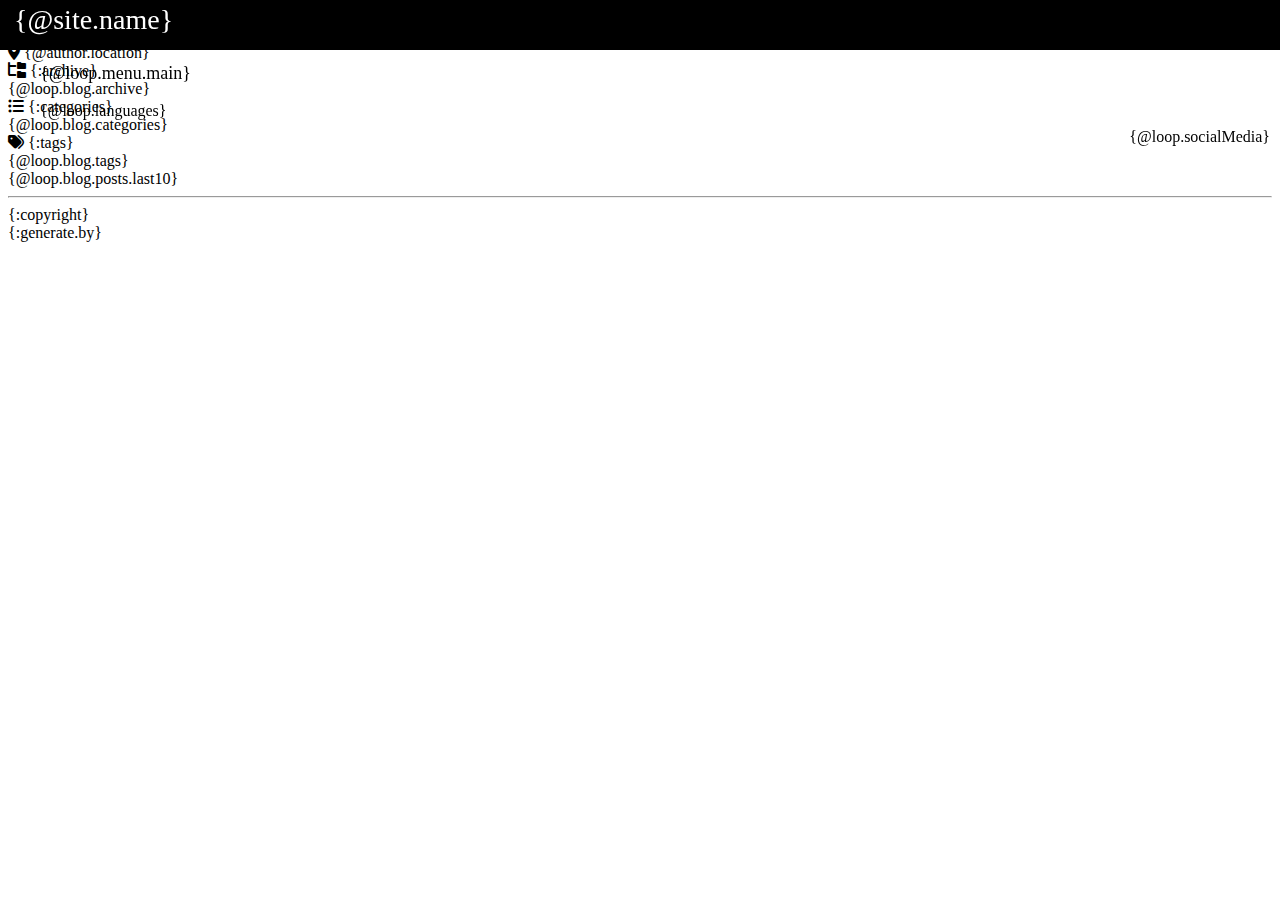
==== commit 8e618494: "Add ALT attribute to images tag" ====
--- a/index.html
+++ b/index.html
@@ -8,13 +8,12 @@
 
    <title>{@site.name}</title>
    <meta name="description" content="{@site.description}" />
-   <meta name="author" content="{@site.author}" />
+   <meta name="author" content="{@author.name}" />
    <meta name="keywords" content="{@site.keywords}" />
    <meta name = "revised" content="{@site.modified}" />
 
-   <link rel="stylesheet" href="/assets/css/style-header.css">
-   <link rel="stylesheet" href="/assets/css/style-aside.css">
-   <link rel="stylesheet" href="/assets/css/style-main.css">
+   <link rel="stylesheet" href="/assets/css/header.css" />
+   <link rel="stylesheet" href="/assets/css/style.css" />
 
    <link rel="stylesheet" href="https://cdnjs.cloudflare.com/ajax/libs/font-awesome/6.2.1/css/all.min.css" />
    <link href="https://cdn.jsdelivr.net/npm/bootstrap@5.3.0-alpha1/dist/css/bootstrap.min.css" rel="stylesheet" integrity="sha384-GLhlTQ8iRABdZLl6O3oVMWSktQOp6b7In1Zl3/Jr59b6EGGoI1aFkw7cmDA6j6gD" crossorigin="anonymous" />
@@ -61,30 +60,30 @@
          <div class="row">
             <div class="col-md-3">
                <aside class="text-left">                     
-                  <div class="aside-avatar text-center">
-                     <img src="{@author.avatar}">
+                  <div class="avatar text-center">
+                     <img src="{@author.avatar}" alt="{@author.name}">
                   </div>
                   
-                  <div class="aside-bio">
+                  <div class="bio">
                      {@author.bio}
                   </div>
 
-                  <div class="aside-location">
+                  <div class="location">
                      <i class="fa-solid fa-location-dot"></i> {@author.location}
                   </div>
 
-                  <div>                      
-                     <div class="aside-title"><i class="fa-solid fa-folder-tree aside-icon"></i> {:archive}</div>
+                  <div class="categories">                      
+                     <div class="title"><i class="fa-solid fa-folder-tree"></i> {:archive}</div>
                      {@loop.blog.archive}
                   </div>
 
-                  <div>
-                     <div class="aside-title"><i class="fa-solid fa-list-ul aside-icon"></i> {:categories}</div>
+                  <div class="categories">
+                     <div class="title"><i class="fa-solid fa-list-ul"></i> {:categories}</div>
                      {@loop.blog.categories}
                   </div>
 
-                  <div>
-                     <div class="aside-title"><i class="fa-solid fa-tags aside-icon"></i> {:tags}</div>
+                  <div class="tags">
+                     <div class="title"><i class="fa-solid fa-tags"></i> {:tags}</div>
                      {@loop.blog.tags}
                   </div>
                </aside>
--- a/assets/css/header.css
+++ b/assets/css/header.css
@@ -0,0 +1,91 @@
+header{
+   max-width: 100%;
+   background: #000;
+   position:fixed;
+   left:0;
+   right:0;
+   top:0;
+   height: 50px;
+}
+header ul{
+   display: flex;
+   align-items: left;
+   list-style: none;
+}
+
+header a{
+   color: #FFF;
+   text-decoration: none;
+}
+
+.languages{
+   margin-top: 14px;
+   vertical-align: middle;
+}
+.languages a{
+   font-size:15px;
+   padding-right: 10px;
+}
+.languages a:hover{
+   font-size:17px;
+}
+
+.logo {
+   color:#FFF;
+   display:inline-block;
+   font-size:28px;
+   height:20px;
+   margin-left: 10px;
+   padding:4px;
+}
+
+.main-menu{
+   font-size:18px;
+   padding-top: 12px;
+}
+.main-menu a {
+   margin-right: 30px;
+   padding-left: 3px;
+   padding-right: 3px;
+   position: relative;
+ }
+.main-menu a::before {
+   content: '';
+   position: absolute;
+   width: 100%;
+   height: 2px;
+   border-radius: 2px;
+   background-color: #fff;
+   bottom: 0;
+   left: 0;
+   transform-origin: right;
+   transform: scaleX(0);
+   transition: transform .3s ease-in-out;
+} 
+.main-menu a:hover::before {
+   transform-origin: left;
+   transform: scaleX(1);
+ }
+
+.main-menu-icon{
+   color: #FFF;
+   font-size: 15px;
+   margin-right: 3px;
+}
+
+.social-media{
+   float:right;
+   padding:10px;
+}
+.social-media a{
+   margin-right: 2px;
+   padding-top: 5px;
+   padding-left:10px;
+   height:20px;
+   font-size:16px;
+   vertical-align:middle;
+}
+.social-media a:hover{
+   height: 25px;
+   transform: scale(1.3);
+}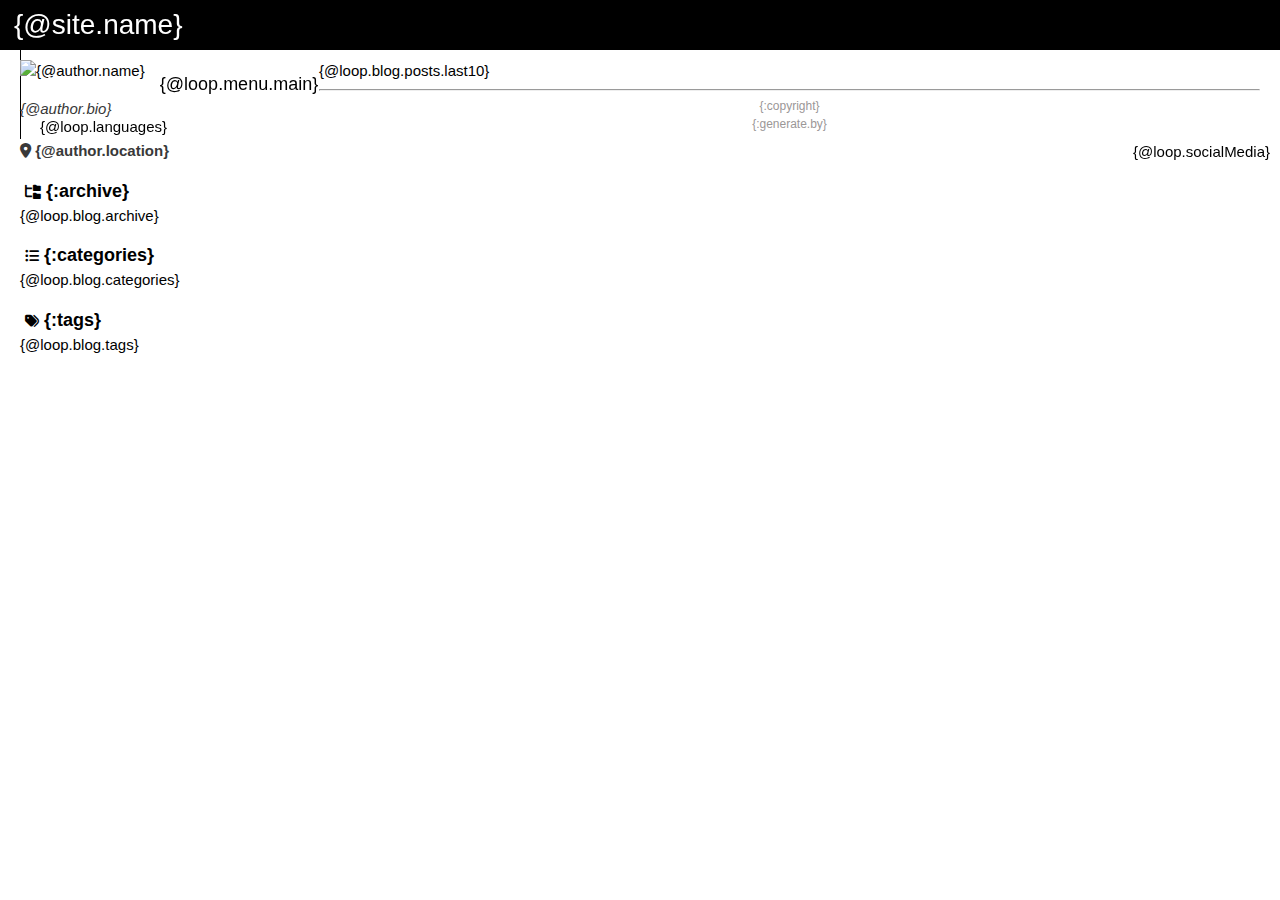
==== commit 7f6104ee: "Add a fix item in Menu to Home" ====
--- a/index.html
+++ b/index.html
@@ -12,8 +12,9 @@
    <meta name="keywords" content="{@site.keywords}" />
    <meta name = "revised" content="{@site.modified}" />
 
-   <link rel="stylesheet" href="/assets/css/header.css" />
-   <link rel="stylesheet" href="/assets/css/style.css" />
+   <link rel="stylesheet" href="/assets/css/style-header.css">
+   <link rel="stylesheet" href="/assets/css/style-aside.css">
+   <link rel="stylesheet" href="/assets/css/style-main.css">
 
    <link rel="stylesheet" href="https://cdnjs.cloudflare.com/ajax/libs/font-awesome/6.2.1/css/all.min.css" />
    <link href="https://cdn.jsdelivr.net/npm/bootstrap@5.3.0-alpha1/dist/css/bootstrap.min.css" rel="stylesheet" integrity="sha384-GLhlTQ8iRABdZLl6O3oVMWSktQOp6b7In1Zl3/Jr59b6EGGoI1aFkw7cmDA6j6gD" crossorigin="anonymous" />
@@ -33,6 +34,7 @@
           <div class="col-md-6">
             <nav class="main-menu">                 
                <ul>
+                  <li><i class="fa-fw fas fa-home main-menu-icon"></i><a href="{@site.index}" alt="{:home}">{:home}</a></li>
                   {@loop.menu.main}
                </ul>
             </nav>
@@ -64,26 +66,26 @@
                      <img src="{@author.avatar}" alt="{@author.name}">
                   </div>
                   
-                  <div class="bio">
+                  <div class="aside-bio">
                      {@author.bio}
                   </div>
 
-                  <div class="location">
+                  <div class="aside-location">
                      <i class="fa-solid fa-location-dot"></i> {@author.location}
                   </div>
 
-                  <div class="categories">                      
-                     <div class="title"><i class="fa-solid fa-folder-tree"></i> {:archive}</div>
+                  <div>                      
+                     <div class="aside-title"><i class="fa-solid fa-folder-tree aside-icon"></i> {:archive}</div>
                      {@loop.blog.archive}
                   </div>
 
-                  <div class="categories">
-                     <div class="title"><i class="fa-solid fa-list-ul"></i> {:categories}</div>
+                  <div>
+                     <div class="aside-title"><i class="fa-solid fa-list-ul aside-icon"></i> {:categories}</div>
                      {@loop.blog.categories}
                   </div>
 
-                  <div class="tags">
-                     <div class="title"><i class="fa-solid fa-tags"></i> {:tags}</div>
+                  <div>
+                     <div class="aside-title"><i class="fa-solid fa-tags aside-icon"></i> {:tags}</div>
                      {@loop.blog.tags}
                   </div>
                </aside>
--- a/assets/css/style-header.css
+++ b/assets/css/style-header.css
@@ -0,0 +1,91 @@
+header{
+   max-width: 100%;
+   background: #000;
+   position:fixed;
+   left:0;
+   right:0;
+   top:0;
+   height: 50px;
+}
+header ul{
+   display: flex;
+   align-items: left;
+   list-style: none;
+}
+
+header a{
+   color: #FFF;
+   text-decoration: none;
+}
+
+.languages{
+   margin-top: 14px;
+   vertical-align: middle;
+}
+.languages a{
+   font-size:15px;
+   padding-right: 10px;
+}
+.languages a:hover{
+   font-size:17px;
+}
+
+.logo {
+   color:#FFF;
+   display:inline-block;
+   font-size:28px;
+   height:20px;
+   margin-left: 10px;
+   padding:4px;
+}
+
+.main-menu{
+   font-size:18px;
+   padding-top: 12px;
+}
+.main-menu a {
+   margin-right: 30px;
+   padding-left: 3px;
+   padding-right: 3px;
+   position: relative;
+ }
+.main-menu a::before {
+   content: '';
+   position: absolute;
+   width: 100%;
+   height: 2px;
+   border-radius: 2px;
+   background-color: #fff;
+   bottom: 0;
+   left: 0;
+   transform-origin: right;
+   transform: scaleX(0);
+   transition: transform .3s ease-in-out;
+} 
+.main-menu a:hover::before {
+   transform-origin: left;
+   transform: scaleX(1);
+ }
+
+.main-menu-icon{
+   color: #FFF;
+   font-size: 15px;
+   margin-right: 3px;
+}
+
+.social-media{
+   float:right;
+   padding:10px;
+}
+.social-media a{
+   margin-right: 2px;
+   padding-top: 5px;
+   padding-left:10px;
+   height:20px;
+   font-size:16px;
+   vertical-align:middle;
+}
+.social-media a:hover{
+   height: 25px;
+   transform: scale(1.3);
+}--- a/assets/css/style-aside.css
+++ b/assets/css/style-aside.css
@@ -0,0 +1,48 @@
+aside {
+   padding-top: 40px;
+   border-right: 01pt;
+   height: 100%;
+   float: left;
+   z-index: 1;
+   width:299px;
+}
+
+ aside a {
+    padding-top: 5px;
+    text-decoration:none;
+    font-size:15px;
+    color:rgb(51, 84, 98);
+    text-decoration:none; 
+ }
+ 
+aside a:hover {
+    text-decoration:underline; 
+ }
+
+ .aside-avatar img {
+   border-radius: 100%;
+}
+
+ .aside-bio{
+   color: rgb(57, 57, 57);
+   font-style: italic;
+   padding-top: 15px;
+   padding-bottom: 5px;
+}
+
+.aside-icon {
+    font-size:14px;
+ }
+
+.aside-location{
+    color: rgb(57, 57, 57);
+    font-weight:bold;
+    margin-top: 15px;
+ }
+
+ .aside-title {
+   margin-left: 5px;
+   margin-top: 15px;
+   font-size:18px;
+   font-weight:bold;
+}
--- a/assets/css/style-main.css
+++ b/assets/css/style-main.css
@@ -0,0 +1,58 @@
+html, body {
+   font-family: Arial, Helvetica, sans-serif;
+   font-size: 15px;
+   line-height: 1.5;
+   background-color: #fff;
+}
+
+body{
+    padding:20px 20px;
+    margin:auto;
+    left:0;
+    right:0;
+    top:0;
+    z-index:999;
+    height:0px
+}
+
+main {
+   padding-left: 20px;
+   padding-top: 40px;
+}
+
+footer {
+   color: rgb(155, 151, 151);
+   font-size: 12px;
+   text-align: center;
+   height: 50px;
+   margin-bottom: 10px;
+}
+
+h1{font-size:25px}
+
+h2{
+   font-size:21px;
+}
+h2 a{
+   color:rgb(51, 84, 98);
+   text-decoration:none; 
+}
+h2 a:hover{
+   text-decoration:underline; 
+}
+
+h3{
+   font-size:18px
+}
+
+h4{
+   font-size:16px
+}
+
+#page{
+   background-color: #FFF;
+}
+
+.vl {
+   border-left: 1px solid #000;
+}
